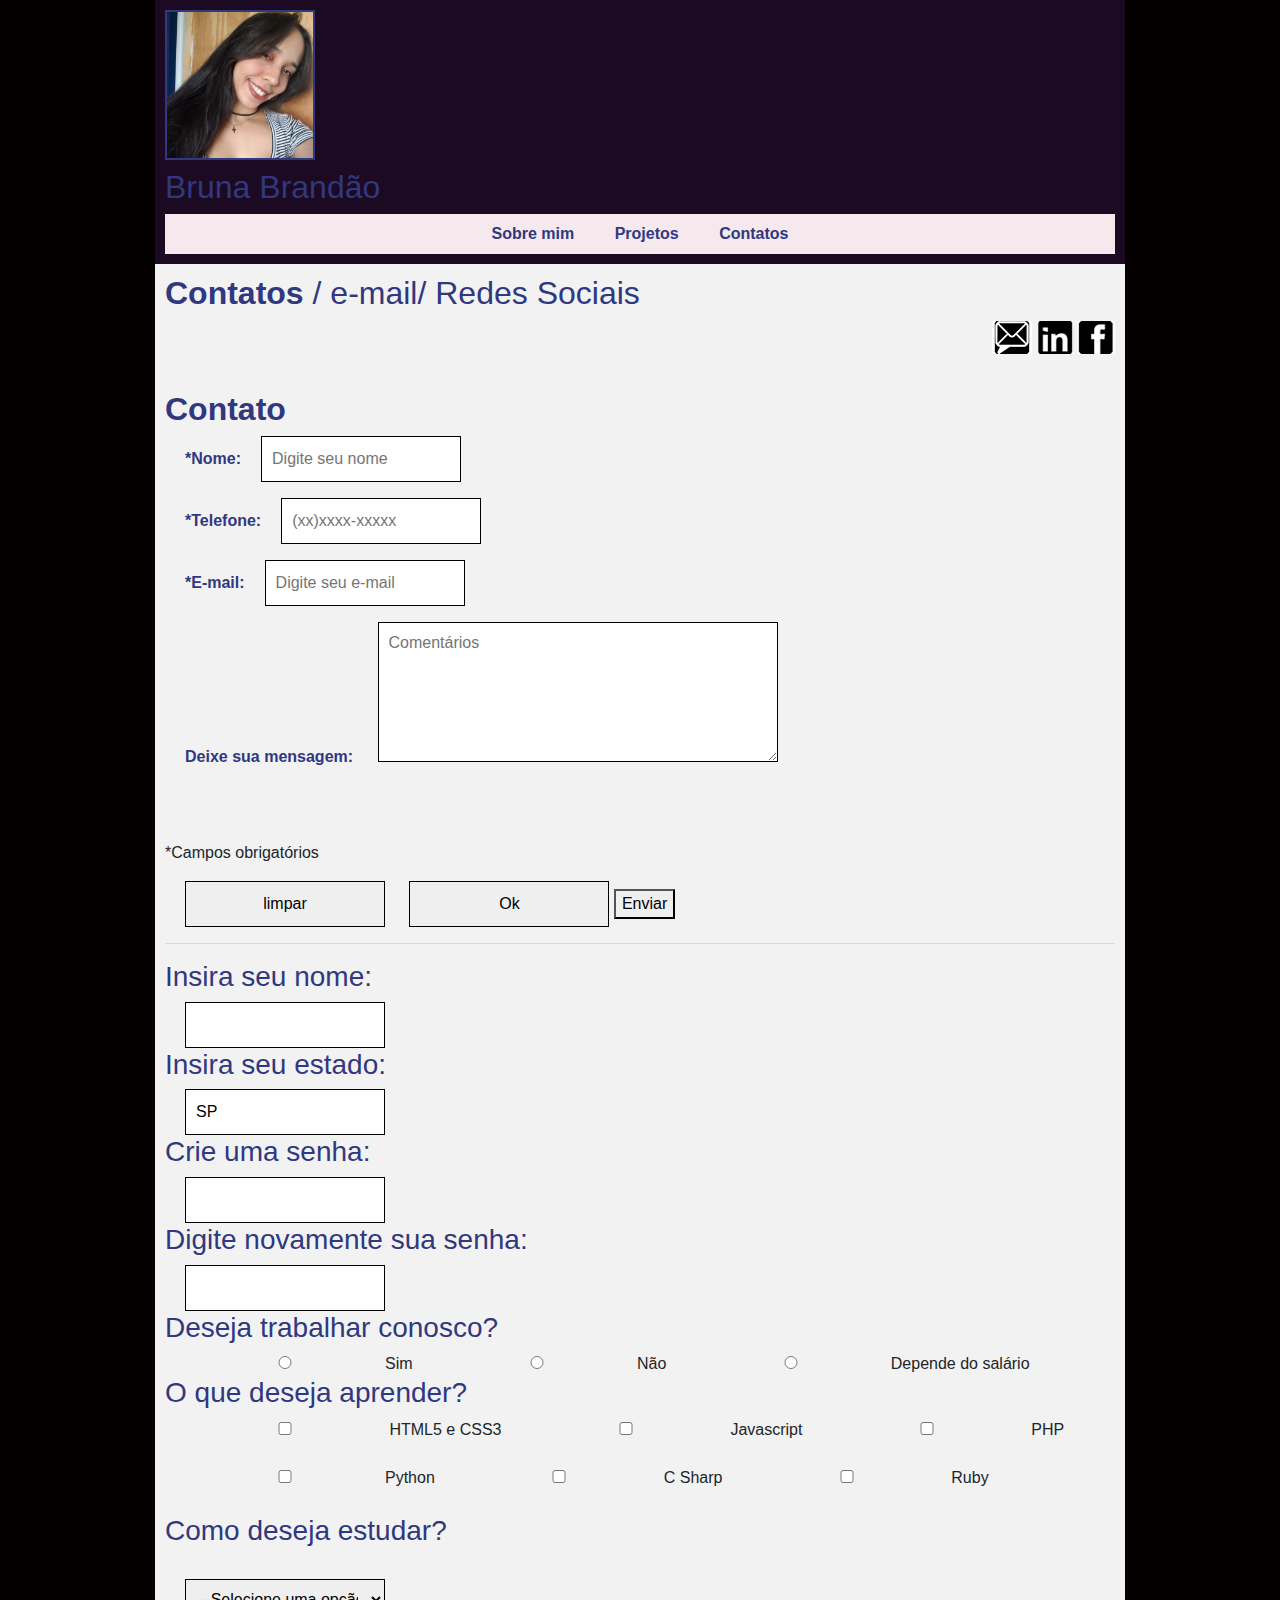
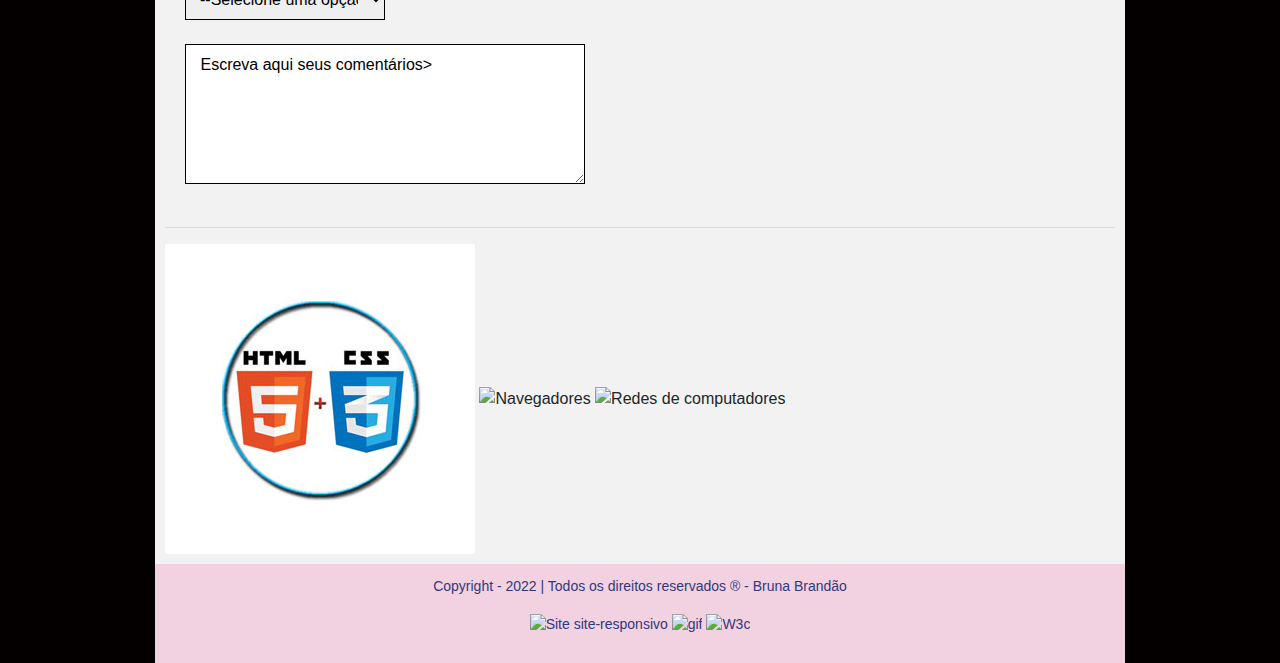
==== Contato.html @ 2a1c18ab "pequenas alteracoes" ====
<!--Este é um projeto inicial para portifólio e estudo-->
<!DOCTYPE html>
<html lang"=pt-BR">
<head>
	<meta charset="utf-8">
	<meta name="descripiton"content="Perfil do portifólio">
	<title>Contatos </title>
	<link rel="icon" type="image/png" sizes="16x16" href="imagens/android-icon-36x36.png">
	<link rel="stylesheet" type="text/css" href="bootstrap/bootstrap.min.css" />
	<link rel="stylesheet" type="text/css" href="meus_estilos.css" />
</head>

<body>
	<header>
		<h1><a href="index.html"><img class="image" src="imagens/minha-foto2.png" alt="Minha foto" title="Minha foto"></a></h1>
		<h2>Bruna Brandão</h2>
		<nav>
			<ul>
				<li><a title="Sobre_mim" href="index.html">Sobre mim</a></li>
				<li><a title="Projetos" href="Projetos.html">Projetos</a></li>
				<li><a title="Contato" href="Contato.html">Contatos</a></li>
			</ul>
		</nav>
	</header>
	
	<section>
		<h2><b>Contatos</b> / e-mail/ Redes Sociais</h2>
		<p align="right">
			<a href="mailto:bruna.costab@hotmail.com"><img src="imagens/S_Email.png" alt="e-mail" title="email"></a>
			<a href="https://www.linkedin.com" target="_blank"><img src="imagens/S_linkedin.png" alt="Linkedin" title="Linkedin"></a>
			<a href="https://www.facebook.com" target="_blank"><img src="imagens/S_facebook.png" alt="facebook" title="Facebook"></a>


		</p>
	</section>

	<section>
		<form action="http://www.seudominio.com.br/cgi-sys/formail.pl" method="post"> 
			<input name="recipient" value="bruna.costab@hotmail.com" type="hidden" /> <!--Obrigatório o e-mail da hospedagem-->
			<input name="recipient" value="Formulário SAC" type="hidden" /> <!--assunto do formulário-->
			<input name="subject" value="index.html" type="hidden" /> <!--Link para onde será enviado-->

			<h2><b>Contato</b></h2>
			<p>
				<label for="nome">*Nome: </label><input type="text" placeholder="Digite seu nome" required="required" name="nome" />
			</p>
			<p>
				<label for="telefone">*Telefone: </label><input type="text" placeholder="(xx)xxxx-xxxxx" required="required" nome="telefone" />
			</p>

			<p>
				<label for="email">*E-mail: </label><input type="email" placeholder="Digite seu e-mail" required="required" nome="email" />
			</p>

			<p>
				<label for="mensagem">Deixe sua mensagem: </label> <textarea placeholder="Comentários"></textarea>
			</p>
			<br><br>
			<p>
				*Campos obrigatórios
			</p>
			<p>
				<input type="reset" value="limpar">
				<input type="submit" value="Ok">
				<button onclick="minhaFuncao()">Enviar</button>
			</p>

<hr />
			<!-- Segundo formulário do site -->

			<h3>Insira seu nome: </h3><input type="text" name="nome2" size="20" maxlength="50px" />
			<h3>Insira seu estado: </h3><input type="text" name="uf" size="2" value="SP" />
			<h3>Crie uma senha: </h3><input type="password" name="cartão" size="6" />
			<h3>Digite novamente sua senha: </h3><input type="password" name="cartão" size="6">
			<h3>Deseja trabalhar conosco? </h3>
			<input type="radio" name="question" value="Sim" />Sim
			<input type="radio" name="question" value="Não" />Não
			<input type="radio" name="question" value="Depende" />Depende do salário

			<h3>O que deseja aprender?</h3>
			<input type="checkbox" name="options" value="html" /> HTML5 e CSS3 
			<input type="checkbox" name="options" value="javascript" /> Javascript
			<input type="checkbox" name="options" value="php" /> PHP
			<br><br>
			<input type="checkbox" name="options" value="python" />Python
			<input type="checkbox" name="options" value="c" /> C Sharp
			<input type="checkbox" name="options" value="ruby" /> Ruby

			<br><br>
			<h3>Como deseja estudar?</h3>
			<br>
			<select>
				<option value="Selecione">--Selecione uma opção</option>
				<option value="Presenciais">Aulas Presenciais</option>
				<option value="on-line">Aulas On-line</option>
				<option value="híbrido">Ensino Híbrido</option>
			</select>
			<br><br>
		<textarea cols="40"> Escreva aqui seus comentários></textarea>

		</form>
	</section>

	<section class="img">
		<hr img src="imagens/barra olhar.gif" />
		<img src="imagens/img-home-html5.jpg" alt="Html5 e Css3" title="Html5 e Css3" />
		<img src="imagens/img-home-navegadores.jpg" alt="Navegadores" title="Navegadores" />
		<img src="imagens/img-home-rede.jpg" alt="Redes de computadores" title="Redes de computadores">
	</section>


	<footer>
		<p>
			Copyright - 2022  | Todos os direitos reservados ® - Bruna Brandão
		</p>
		<p>
			<img src="imagens/site-responsivo.png" alt="Site site-responsivo" title="Site responsivo" />
			<img src="imagens/vcss-blue.gif" alt="gif">
			<img src="imagens/w3c-validation-html.png" alt="W3c">
		</p>
	</footer>
	<script type="text/javascript" src="bootstrap/jquery.slim.min.js"></script>
	<script type="text/javascript" src="bootstrap/bootstrap.min.js"></script>
	<script>
		function minhaFuncao() {
			alert("Enviado com sucesso!")
		}
	</script>
</body>


</html>
---- meus_estilos.css ----
body {
    
    background-color: #050000

}

.image {

    width: 150px;
    height: 150px;
    border: 2px solid #30387F;
}

h1, h2, h3 {

    font-family: 'Gill Sans', 'Gill Sans MT', Calibri, 'Trebuchet MS', sans-serif;

}

h2 {

    color: #30387F;
}

h3 {

    color: #30387F;
}

header {
/*     
    display: flex;
    justify-content: space-between; */
    background-color: #1c0a22;
    /* background-color: #fad0e1; */
    /* background-color: #F2D2E0; */
    padding: 10px;
    text-align: justify;
}

section {
    background-color: #f2f2f2;
    font-family: 'Gill Sans', 'Gill Sans MT', Calibri, 'Trebuchet MS', sans-serif;
    font-size: 16px;
    padding: 10px;
    text-align: justify;
}

footer {

    background-color: #F2D2E0;
    color: #30387F;
    font-family: 'Gill Sans', 'Gill Sans MT', Calibri, 'Trebuchet MS', sans-serif;
    font-size: 14px;
    text-align: center;
    padding: 12px;
}


nav {

    background-color: #f5e9ee;
    height: 40px;
    font-family: 'Gill Sans', 'Gill Sans MT', Calibri, 'Trebuchet MS', sans-serif;
    font-weight: bold;
    font-size: 16px;
    text-align: center;
 
}

nav ul {
    height: auto;
    padding: 8px 0px;
    margin: 0px;
}

nav li {
    display: inline;
    padding: 10px;
    margin: 0;
}

nav a {
    text-decoration: none;
    color: #30387F;
    padding: 8px 8px 8px 8px;
}

nav a:hover {
    
    color: #646fce;
    transition: 0.4s;


}

p {
    font-family: 'Gill Sans', 'Gill Sans MT', Calibri, 'Trebuchet MS', sans-serif;
}


/*=====Aqui inicia o responsivo======*/

@media all and (min-width:960px) {
    body{
        width: 970px;
        margin: auto;
    }
}

@media all and (max-height: 480px) {
    nav {
        height: 100%;
    }
    nav li{
        display: block;
        padding:10px;
        margin: 0px;
    }
}

/* Aqui inicia o formulário */

form {

}
    input, textarea, select{
        width: 200px;
        padding: 10px;
        color: black;
        margin-left: 20px;
        border: 1px solid;
    }

    textarea{
        width: 400px;
        height: 140px;
        line-height: 20px;
        max-width: 400px;

    }

    form label {
        margin-left: 20px;
        color: #30387F;
        font-family: 'Gill Sans', 'Gill Sans MT', Calibri, 'Trebuchet MS', sans-serif;
        font-weight: bold;
        
    }
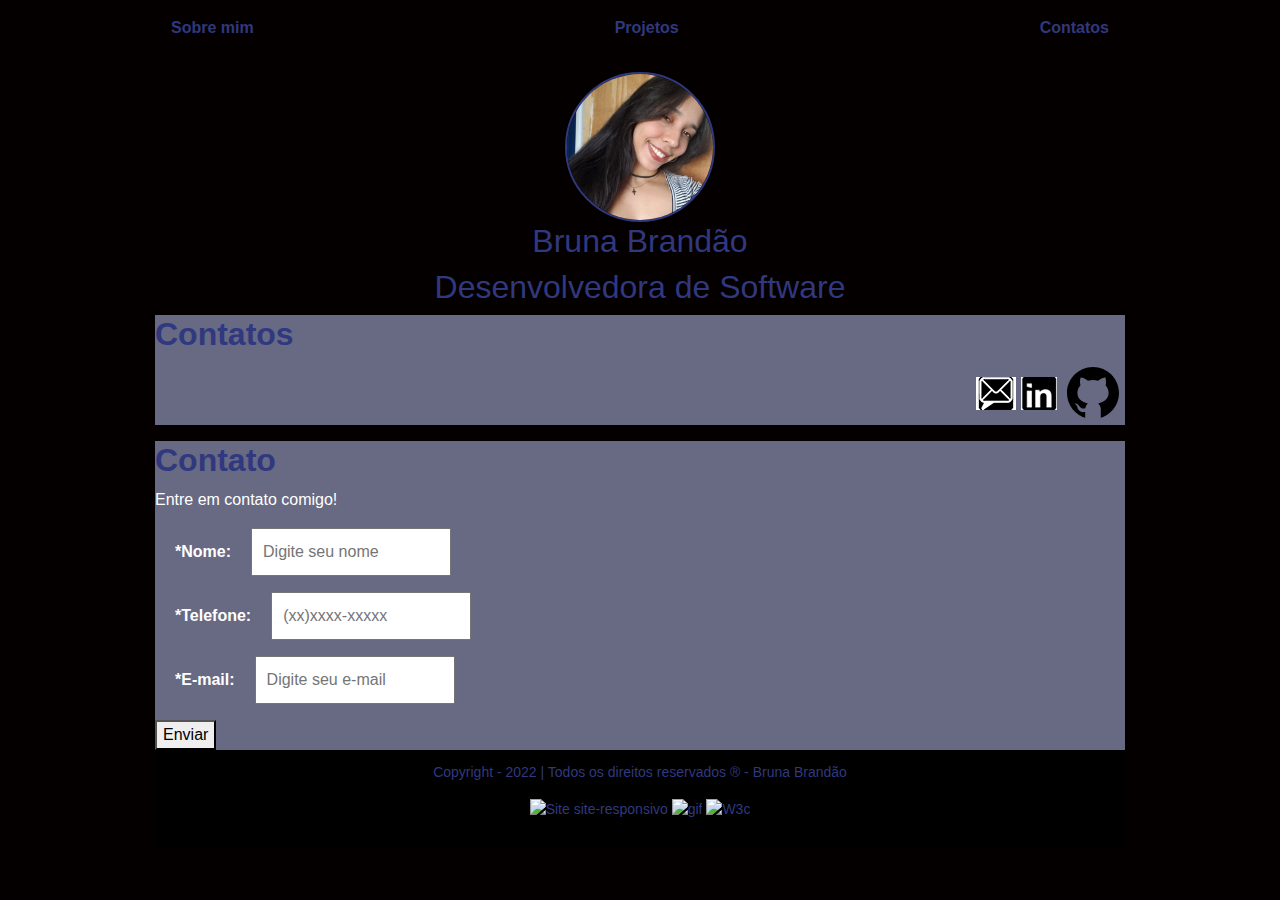
==== commit ea115f7c: "adição de icons e modificação do body" ====
--- a/Contato.html
+++ b/Contato.html
@@ -5,15 +5,14 @@
 	<meta charset="utf-8">
 	<meta name="descripiton"content="Perfil do portifólio">
 	<title>Contatos </title>
+	<link rel="icon" type="image/png" sizes="16x16" href="icon/favicon.ico">
 	<link rel="icon" type="image/png" sizes="16x16" href="imagens/android-icon-36x36.png">
 	<link rel="stylesheet" type="text/css" href="bootstrap/bootstrap.min.css" />
-	<link rel="stylesheet" type="text/css" href="meus_estilos.css" />
+	<link rel="stylesheet" type="text/css" href="styles.css" />
 </head>
 
 <body>
 	<header>
-		<h1><a href="index.html"><img class="image" src="imagens/minha-foto2.png" alt="Minha foto" title="Minha foto"></a></h1>
-		<h2>Bruna Brandão</h2>
 		<nav>
 			<ul>
 				<li><a title="Sobre_mim" href="index.html">Sobre mim</a></li>
@@ -21,15 +20,23 @@
 				<li><a title="Contato" href="Contato.html">Contatos</a></li>
 			</ul>
 		</nav>
+		<div class="foto">
+			<a href="index.html"><img class="image" src="imagens/minha-foto2.png" alt="Minha foto" title="Minha foto"></a>
+			<h2>Bruna Brandão</h2>
+			<h2>Desenvolvedora de Software</h2>
+			</div>
+
 	</header>
 	
 	<section>
-		<h2><b>Contatos</b> / e-mail/ Redes Sociais</h2>
+		<div class="contatinho">
+		<h2><b>Contatos</b></h2>
 		<p align="right">
 			<a href="mailto:bruna.costab@hotmail.com"><img src="imagens/S_Email.png" alt="e-mail" title="email"></a>
 			<a href="https://www.linkedin.com" target="_blank"><img src="imagens/S_linkedin.png" alt="Linkedin" title="Linkedin"></a>
-			<a href="https://www.facebook.com" target="_blank"><img src="imagens/S_facebook.png" alt="facebook" title="Facebook"></a>
-
+			<a href="https://github.com/BrunaBrand" target="_blank"><img src="icon/icon-github.svg" alt="github" title="github"></a>
+		</div>
+			<!-- <a target="_blank" href="https://icons8.com/icon/3tC9EQumUAuq/github">GitHub</a> icon by <a target="_blank" href="https://icons8.com">Icons8</a> -->
 
 		</p>
 	</section>
@@ -41,6 +48,7 @@
 			<input name="subject" value="index.html" type="hidden" /> <!--Link para onde será enviado-->
 
 			<h2><b>Contato</b></h2>
+			<p>Entre em contato comigo!</p>
 			<p>
 				<label for="nome">*Nome: </label><input type="text" placeholder="Digite seu nome" required="required" name="nome" />
 			</p>
@@ -51,64 +59,7 @@
 			<p>
 				<label for="email">*E-mail: </label><input type="email" placeholder="Digite seu e-mail" required="required" nome="email" />
 			</p>
-
-			<p>
-				<label for="mensagem">Deixe sua mensagem: </label> <textarea placeholder="Comentários"></textarea>
-			</p>
-			<br><br>
-			<p>
-				*Campos obrigatórios
-			</p>
-			<p>
-				<input type="reset" value="limpar">
-				<input type="submit" value="Ok">
-				<button onclick="minhaFuncao()">Enviar</button>
-			</p>
-
-<hr />
-			<!-- Segundo formulário do site -->
-
-			<h3>Insira seu nome: </h3><input type="text" name="nome2" size="20" maxlength="50px" />
-			<h3>Insira seu estado: </h3><input type="text" name="uf" size="2" value="SP" />
-			<h3>Crie uma senha: </h3><input type="password" name="cartão" size="6" />
-			<h3>Digite novamente sua senha: </h3><input type="password" name="cartão" size="6">
-			<h3>Deseja trabalhar conosco? </h3>
-			<input type="radio" name="question" value="Sim" />Sim
-			<input type="radio" name="question" value="Não" />Não
-			<input type="radio" name="question" value="Depende" />Depende do salário
-
-			<h3>O que deseja aprender?</h3>
-			<input type="checkbox" name="options" value="html" /> HTML5 e CSS3 
-			<input type="checkbox" name="options" value="javascript" /> Javascript
-			<input type="checkbox" name="options" value="php" /> PHP
-			<br><br>
-			<input type="checkbox" name="options" value="python" />Python
-			<input type="checkbox" name="options" value="c" /> C Sharp
-			<input type="checkbox" name="options" value="ruby" /> Ruby
-
-			<br><br>
-			<h3>Como deseja estudar?</h3>
-			<br>
-			<select>
-				<option value="Selecione">--Selecione uma opção</option>
-				<option value="Presenciais">Aulas Presenciais</option>
-				<option value="on-line">Aulas On-line</option>
-				<option value="híbrido">Ensino Híbrido</option>
-			</select>
-			<br><br>
-		<textarea cols="40"> Escreva aqui seus comentários></textarea>
-
-		</form>
-	</section>
-
-	<section class="img">
-		<hr img src="imagens/barra olhar.gif" />
-		<img src="imagens/img-home-html5.jpg" alt="Html5 e Css3" title="Html5 e Css3" />
-		<img src="imagens/img-home-navegadores.jpg" alt="Navegadores" title="Navegadores" />
-		<img src="imagens/img-home-rede.jpg" alt="Redes de computadores" title="Redes de computadores">
-	</section>
-
-
+			<button>Enviar</button>
 	<footer>
 		<p>
 			Copyright - 2022  | Todos os direitos reservados ® - Bruna Brandão
--- a/styles.css
+++ b/styles.css
@@ -0,0 +1,126 @@
+body {
+    color:white;
+    background-color: #050000
+    
+
+}
+.foto {
+    text-align: center;
+}
+
+.image {
+
+    width: 150px;
+    height: 150px;
+    border: 2px solid #30387F;
+    border-radius: 50%;
+    text-align: center;
+}
+
+h1, h2, h3 {
+
+    font-family: 'Gill Sans', 'Gill Sans MT', Calibri, 'Trebuchet MS', sans-serif;
+    color: #30387F;
+
+
+}
+
+header {
+    
+    /* display: flex;
+    justify-content: space-between; 
+    background-color: black;
+    padding: 10px;
+    text-align: justify; */
+}
+
+nav a:hover {
+    
+    color: #646fce;
+    transition: 0.4s;
+    text-decoration:none;
+
+}
+a {
+    color: #30387F;
+}
+ul {
+    display: flex;
+    justify-content: space-between;
+    list-style-type: none;
+    align-items: center;
+    padding: 16px;
+    font-weight: 550;
+}
+
+section {
+    background-color: #b8bdec8d;
+    font-family: 'Gill Sans', 'Gill Sans MT', Calibri, 'Trebuchet MS', sans-serif;
+    /* font-size: 16px;
+    padding: 10px; */
+    text-align: justify;
+
+}
+
+.contatinhos{
+    align-items: center;
+}
+
+.logos{
+    width: 170px;
+    border-radius: 10px;
+    text-align: center;
+}
+footer {
+
+    background-color: black;
+    color: #30387F;
+    font-family: 'Gill Sans', 'Gill Sans MT', Calibri, 'Trebuchet MS', sans-serif;
+    font-size: 14px;
+    text-align: center;
+    padding: 12px;
+}
+
+
+
+
+
+/*=====Aqui inicia o responsivo======*/
+
+@media all and (min-width:960px) {
+    body{
+        width: 970px;
+        margin: auto;
+    }
+}
+
+@media all and (max-height: 480px) {
+    nav {
+        height: 100%;
+    }
+    nav li{
+        display: block;
+        padding:10px;
+        margin: 0px;
+    }
+}
+
+/* Aqui inicia o formulário */
+
+form {
+
+}
+    input, select{
+        width: 200px;
+        padding: 10px;
+        color: black;
+        margin-left: 20px;
+        border-radius: 5px solid;
+    }
+
+    form label {
+        margin-left: 20px;
+        font-family: 'Gill Sans', 'Gill Sans MT', Calibri, 'Trebuchet MS', sans-serif;
+        font-weight: bold;
+        
+    }